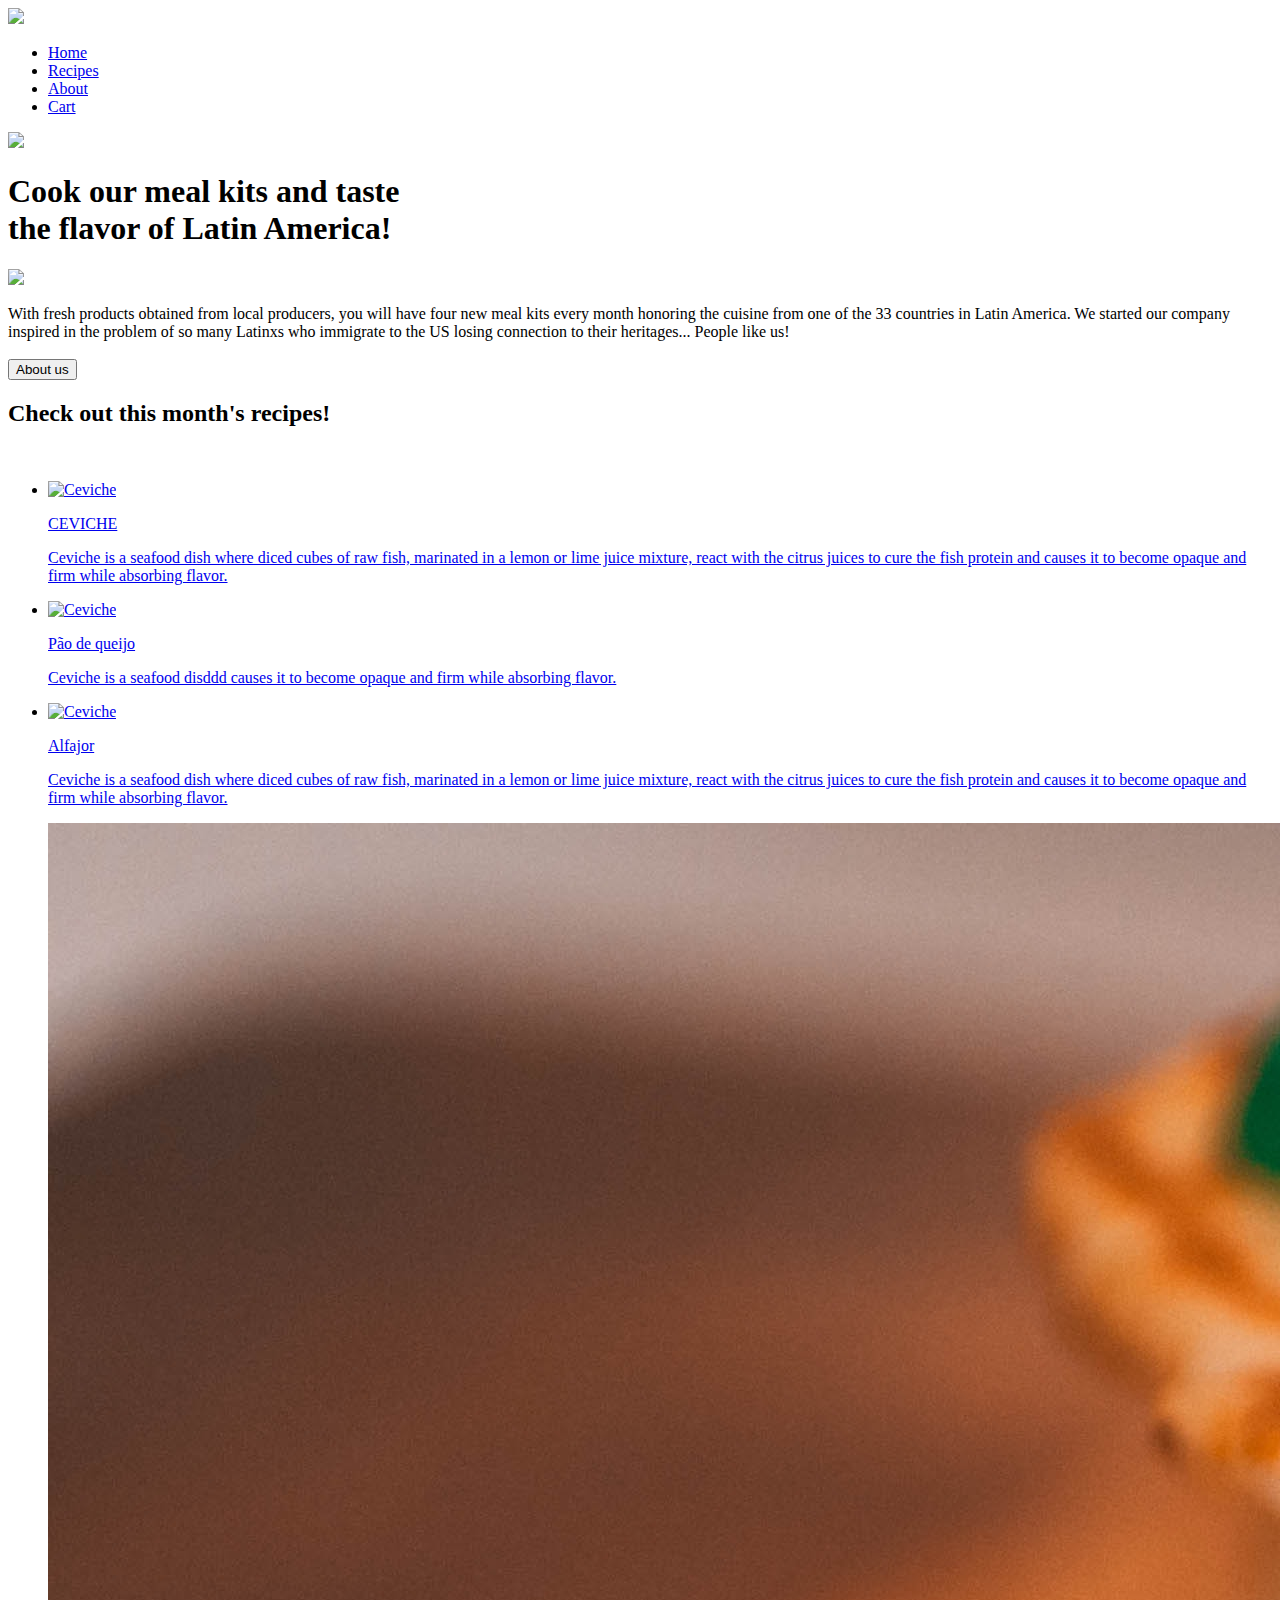
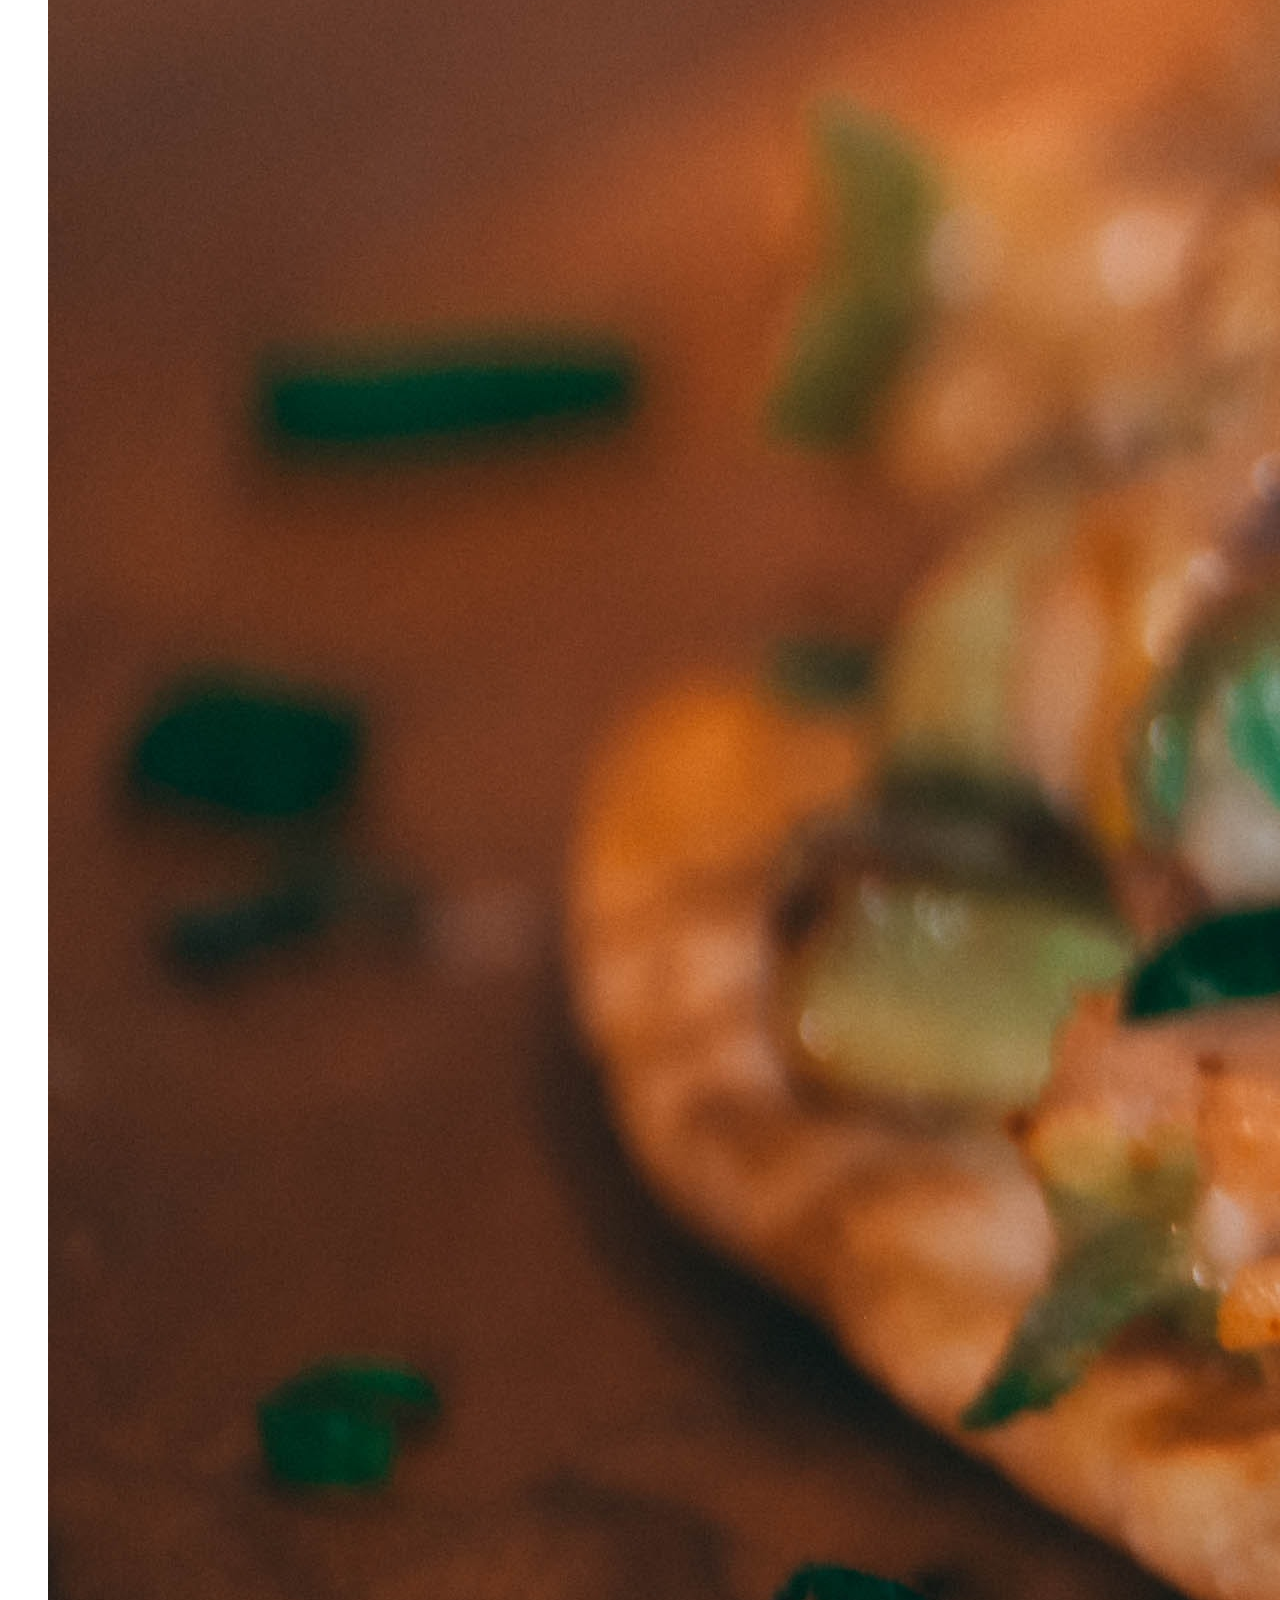
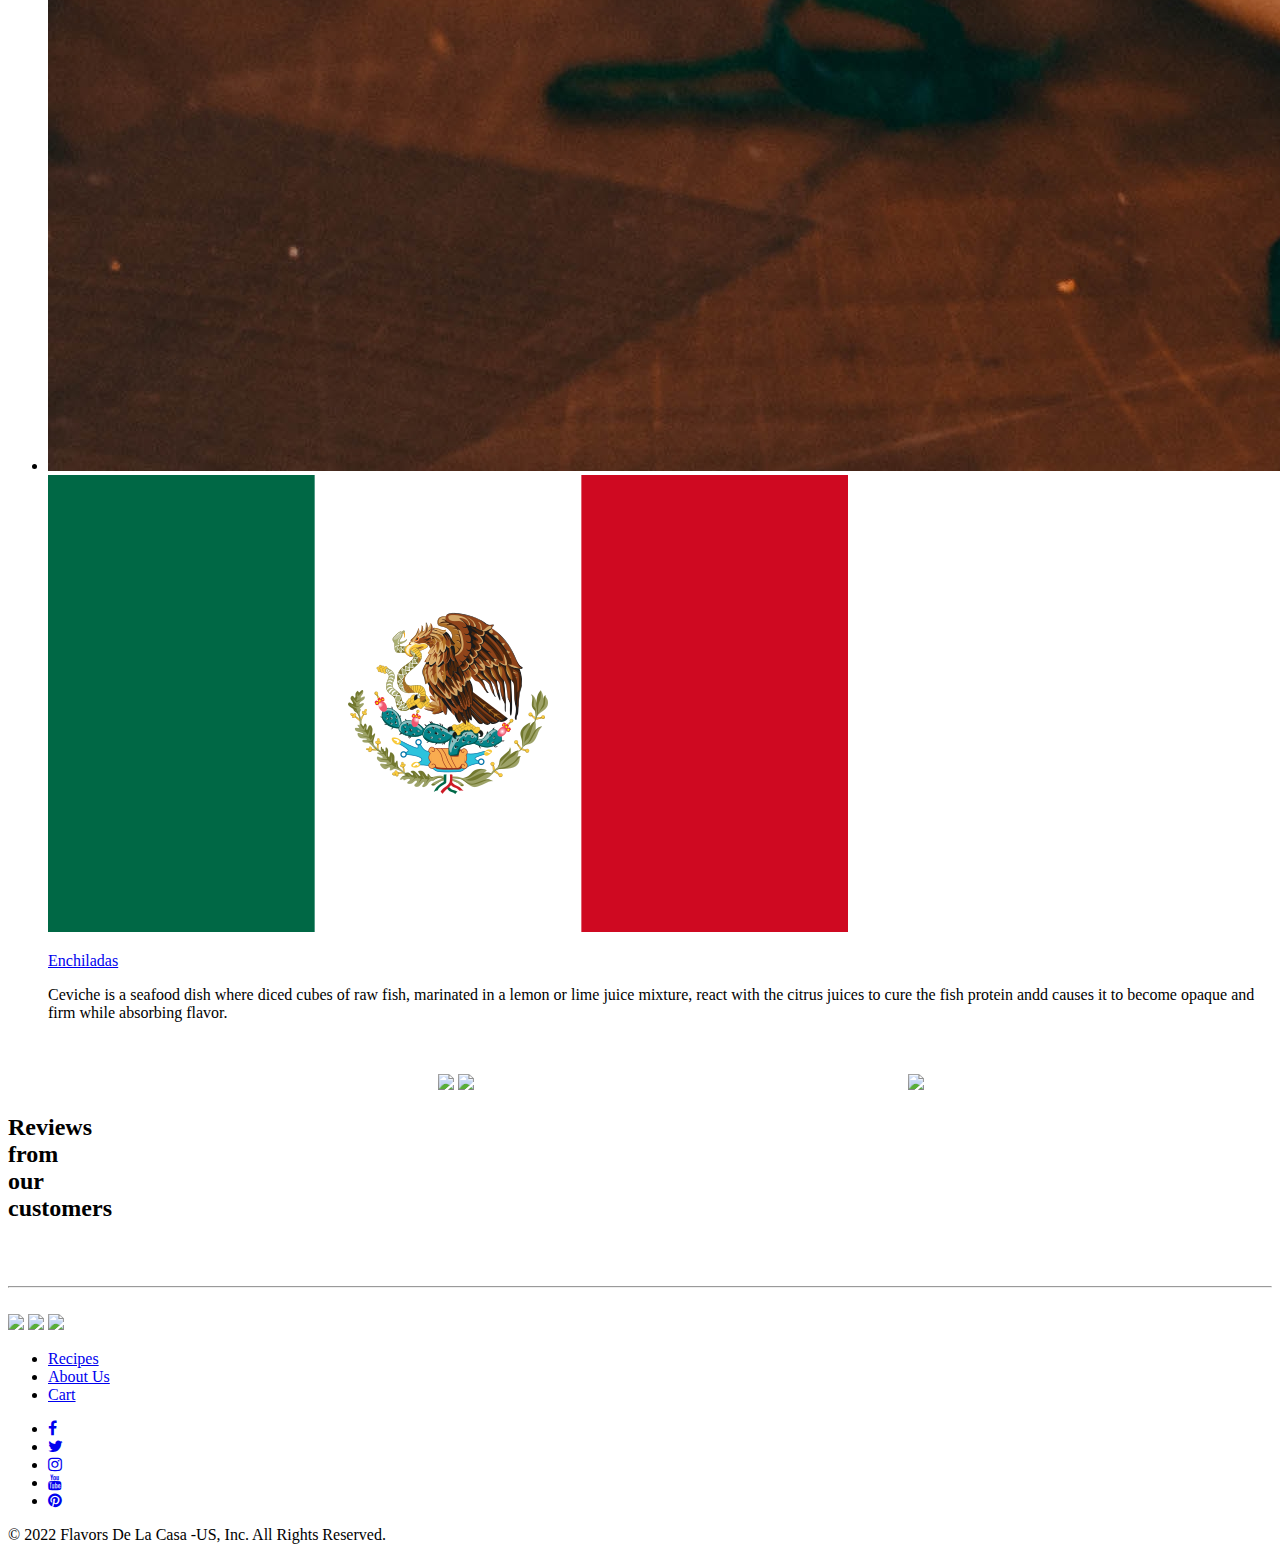
==== index.html @ 51b17901 "Update index.html" ====
<!DOCTYPE html>
<html>
  <head>
    <meta charset="UTF-8">
    <meta name="viewport" content="width=device-width, initial-scale=1.0">
    <title>Flavors de La Casa</title>
    <link rel="icon" type="image/x-icon" href="images/favicon.ico">
    <link rel="stylesheet" href="CSS/rules.css">
    <link rel="stylesheet" href="CSS/rules_responsivity.css">
    <link rel="stylesheet" href="https://cdnjs.cloudflare.com/ajax/libs/font-awesome/4.7.0/css/font-awesome.min.css">
    <link rel="stylesheet" href="CSS/universal_rules.css">
    <script   src="https://code.jquery.com/jquery-3.1.1.min.js"   integrity="sha256-hVVnYaiADRTO2PzUGmuLJr8BLUSjGIZsDYGmIJLv2b8="   crossorigin="anonymous"></script>
  <style>
   .main-box {
   background-image: url('images/main2.jpg');
   }
  </style>
  
   </head>
  <body>
 
  <div class="hold-header">
  <div id="header" class="header-wrapper">
      <header class="header">
        <img src="./images/logo.png" class="header-logo">
        <nav class="header-nav">
          <ul>
            <li><a href="index.html">Home</a></li>
            <li><a href="####">Recipes</a></li>
            <li><a href="####">About</a></li>
            <li><a href="your_cart.html">Cart</a></li>
          </ul>
        </nav>
      </header>
    </div>   
    </div>
    
    <script>
    // fades in main elements of the page
    $(document).ready(function() {
     // $("main-logo, main-logo").pagefade(1000, 1000);
     $('#main-logo').hide().fadeIn(3000);
     $('#main-text').hide().fadeIn(3000);
     });
   </script>
   <div class="hold-header">
    <section class="main-box"> 
    <div class="main-content">
         <img id="main-logo" src="images/logo_white.png"> 

         <h1 id="main-text"> Cook our meal kits and taste <br>the flavor of Latin America!</h1>
    </div>
   </section>
   </div>
   

   <div class="fix-borders">
    <section class="brief-box"> <!-- parent -->
        <img class="brief-child" id="brief-image" src="images/AWARD.png"> <!--child 1-->

        <p class="brief-child" id="brief-text"> With fresh products obtained from local producers, you will have four new meal kits every month honoring the cuisine from one of the 33 countries in Latin America.
         We started our company inspired in the problem of so many Latinxs who immigrate to the US losing connection to their heritages... People like us! 
         <br><br>

         <a href="#"></a>
         <button #id="brief-button">About us</button>
        </p>
   </div>
      </section>

   <section class="slide-box">
    <h2>Check out this month's recipes!</h2> <br>
    <!-- <script src="https://cdnjs.cloudflare.com/ajax/libs/jquery/3.3.1/jquery.min.js"></script> -->
    <div class="container">
      <ul class="horscroll" id="autoscrollR">
       <li>
          <div class="card">
          <a href="recipe1.html">
         <img src="images/ceviche.jpeg" alt="Ceviche">   
         <div class="title-line">
          <object data="images/peru.png"> </object>
          <p class="price"> CEVICHE </p>
         </div>
         <p class="description">Ceviche is a seafood dish where diced cubes of raw fish, marinated in a lemon or lime juice mixture, 
          react with the citrus juices to cure the fish protein and causes it to become opaque and firm while absorbing flavor.</p>
          </a> 
         </div>
       
      </li>
      <li>
       <div class="card">
       <a href="recipe2.html">
        <img src="images/paodequeijo.jpg" alt="Ceviche">      
        <div class="title-line">
         <object data="images/bandeirabrasil.jpeg"> </object>
         <p class="price"> Pão de queijo </p>
        </div>
        <p class="description">Ceviche is a seafood disddd causes it to become opaque and firm while absorbing flavor.</p>
         </a>
         </div>
      </li>
      <li>
       <div class="card">
        <a href="recipe3.html">
        <img src="images/alfajor.jpeg" alt="Ceviche">      
        <div class="title-line">
         <object data="images/bandeiraargentina.png"> </object>
         <p class="price"> Alfajor </p>
        </div>
        <p class="description">Ceviche is a seafood dish where diced cubes of raw fish, marinated in a lemon or lime juice mixture, 
         react with the citrus juices to cure the fish protein and causes it to become opaque and firm while absorbing flavor.</p>
          </a>
          </div>
      </li>
      <li>
       <div class="card">
         <a href="recipe4.html">
        <img src="images/enchiladas.jpg" alt="Ceviche">      
        <div class="title-line">
         <object data="images/flagmexico.png"> </object>
         <p class="price"> Enchiladas </p>
          </a>
        </div>
        <p class="description">Ceviche is a seafood dish where diced cubes of raw fish, marinated in a lemon or lime juice mixture, 
         react with the citrus juices to cure the fish protein andd causes it to become opaque and firm while absorbing flavor.</p>
         </div>
      </li>
      </ul>
    </div>

      <br><br>

   </section>

   <section class="review-box">
    <div class="review-child">
    <img class="review-image" src="images/comment2.png" style="margin-left: 34%;"> 
    <img class="review-image" src="images/comment1.png"> 
    <img class="review-image" src="images/comment3.png" style="margin-left: 34%;"> 

    </div>

    <div class="review-child">
     <h2 id="review-text"> 
     Reviews<br>from<br>our<br>customers
     </h2>
     <br><br>
     <hr>
     <br>
     <div id="review-seals">
      <img class="seal-image" src="images/seal1.png"> 
      <img class="seal-image" src="images/seal2.png"> 
      <img class="seal-image" src="images/seal3.png"> 

     </div>
    </div>
    </section>
    <div id="footer" class="footer-wrapper">
      <footer class="footer">
        <ul class="footer-otherLinks">
          <li class="footer-listItem"><a href="####">Recipes</a></li>
          <li class="footer-listItem"><a href="####">About Us</a></li>
          <li class="footer-listItem"><a href="your_cart.html">Cart</a></li>
        </ul>
        <ul class="footer-socialMedia">
          <li><a href="####"><i class="fa fa-facebook"></i></a></li>
          <li><a href="####"><i class="fa fa-twitter"></i></a></li>
          <li><a href="####"><i class="fa fa-instagram"></i></a></li>
          <li><a href="####"><i class="fa fa-youtube"></i></a></li>
          <li><a href="####"><i class="fa fa-pinterest"></i></a></li>
        </ul>
        <p class="footer-copyRights">&copy; 2022 Flavors De La Casa -US, Inc. All Rights Reserved.</p>
      </footer>
    </div>
  </body>
</html>
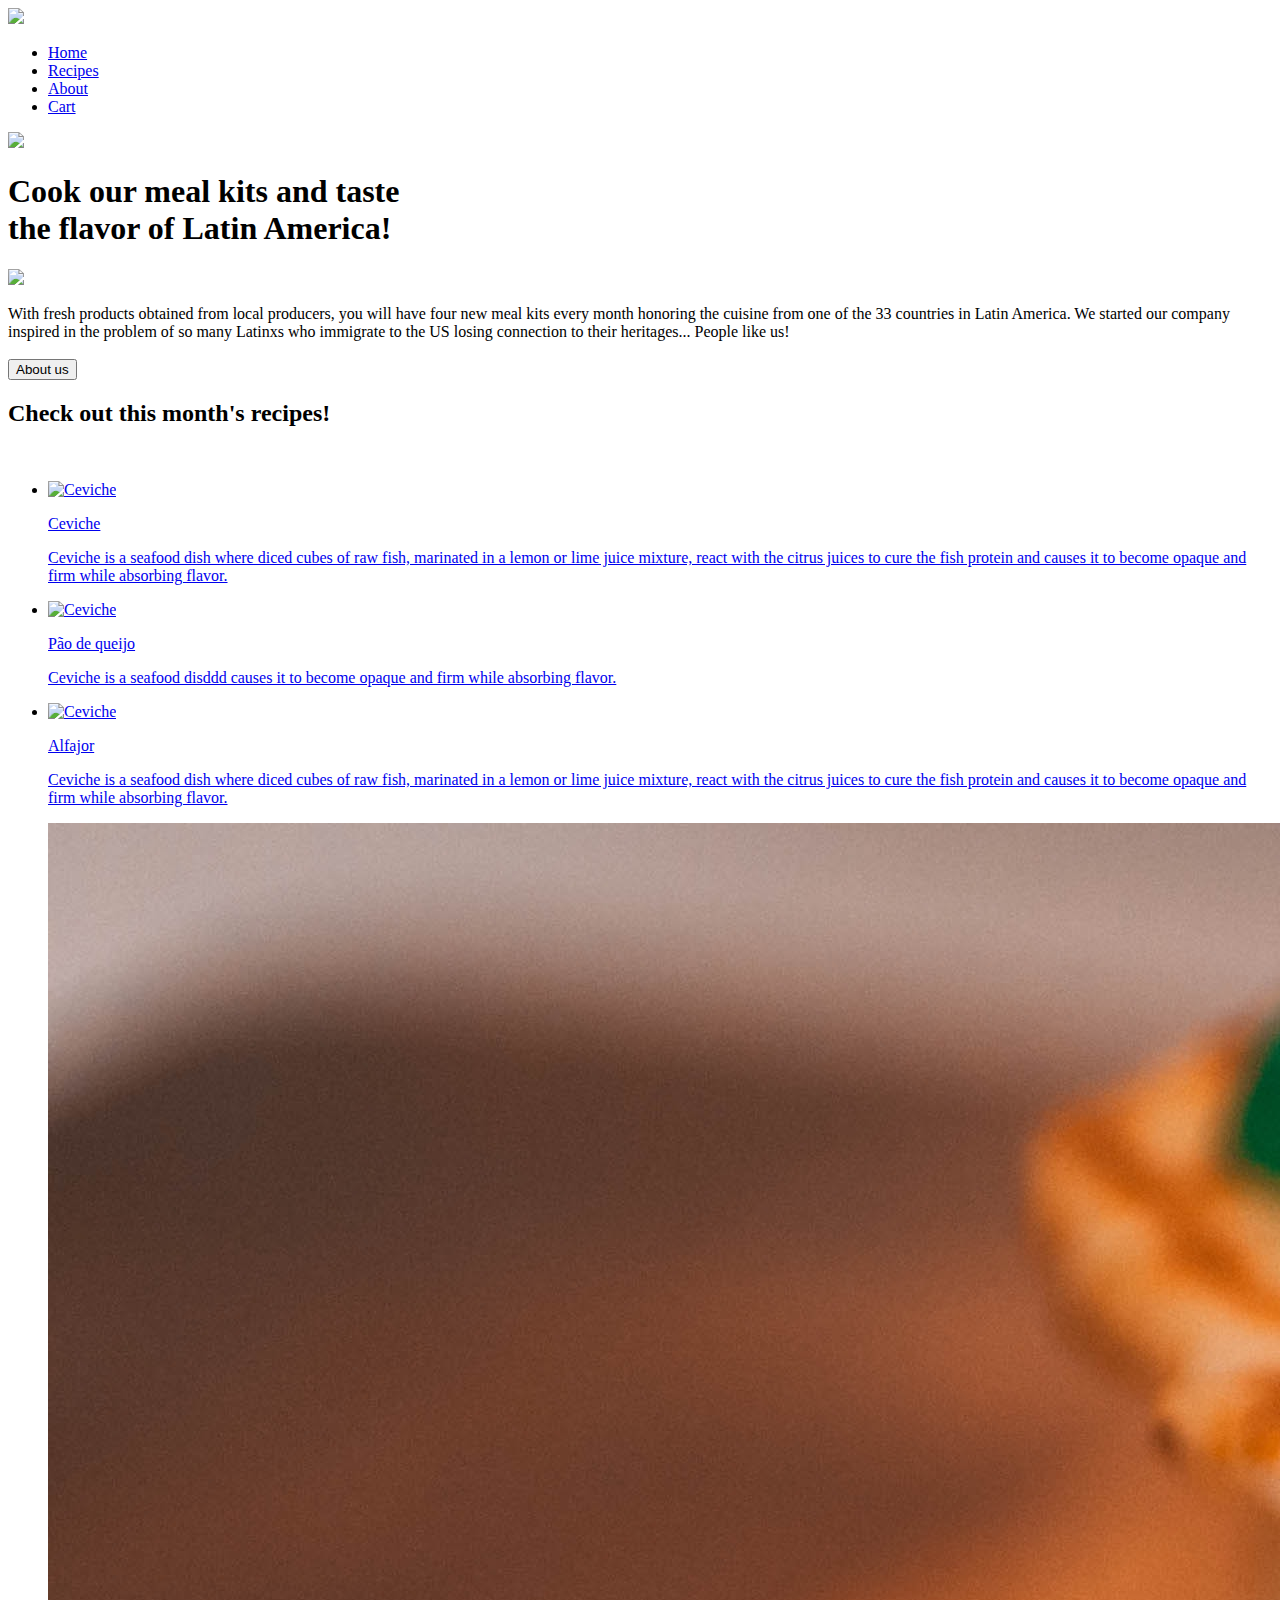
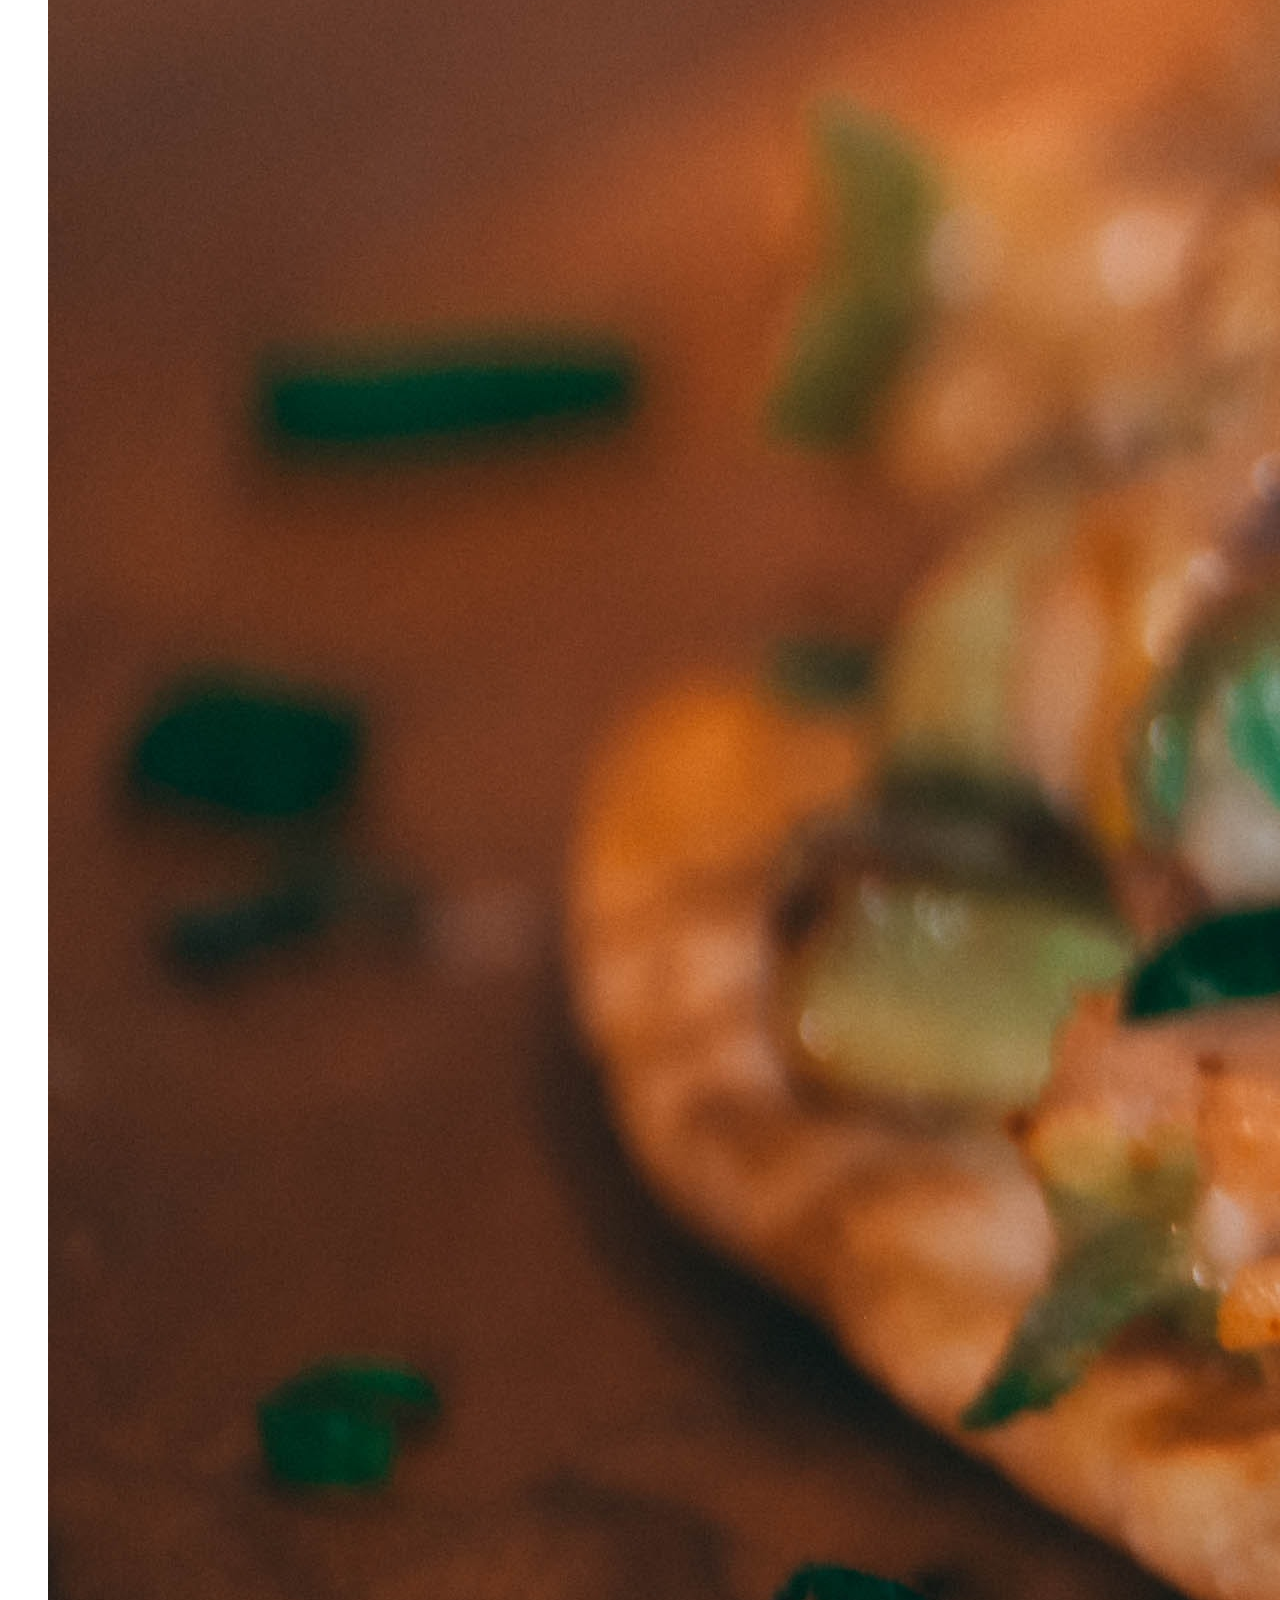
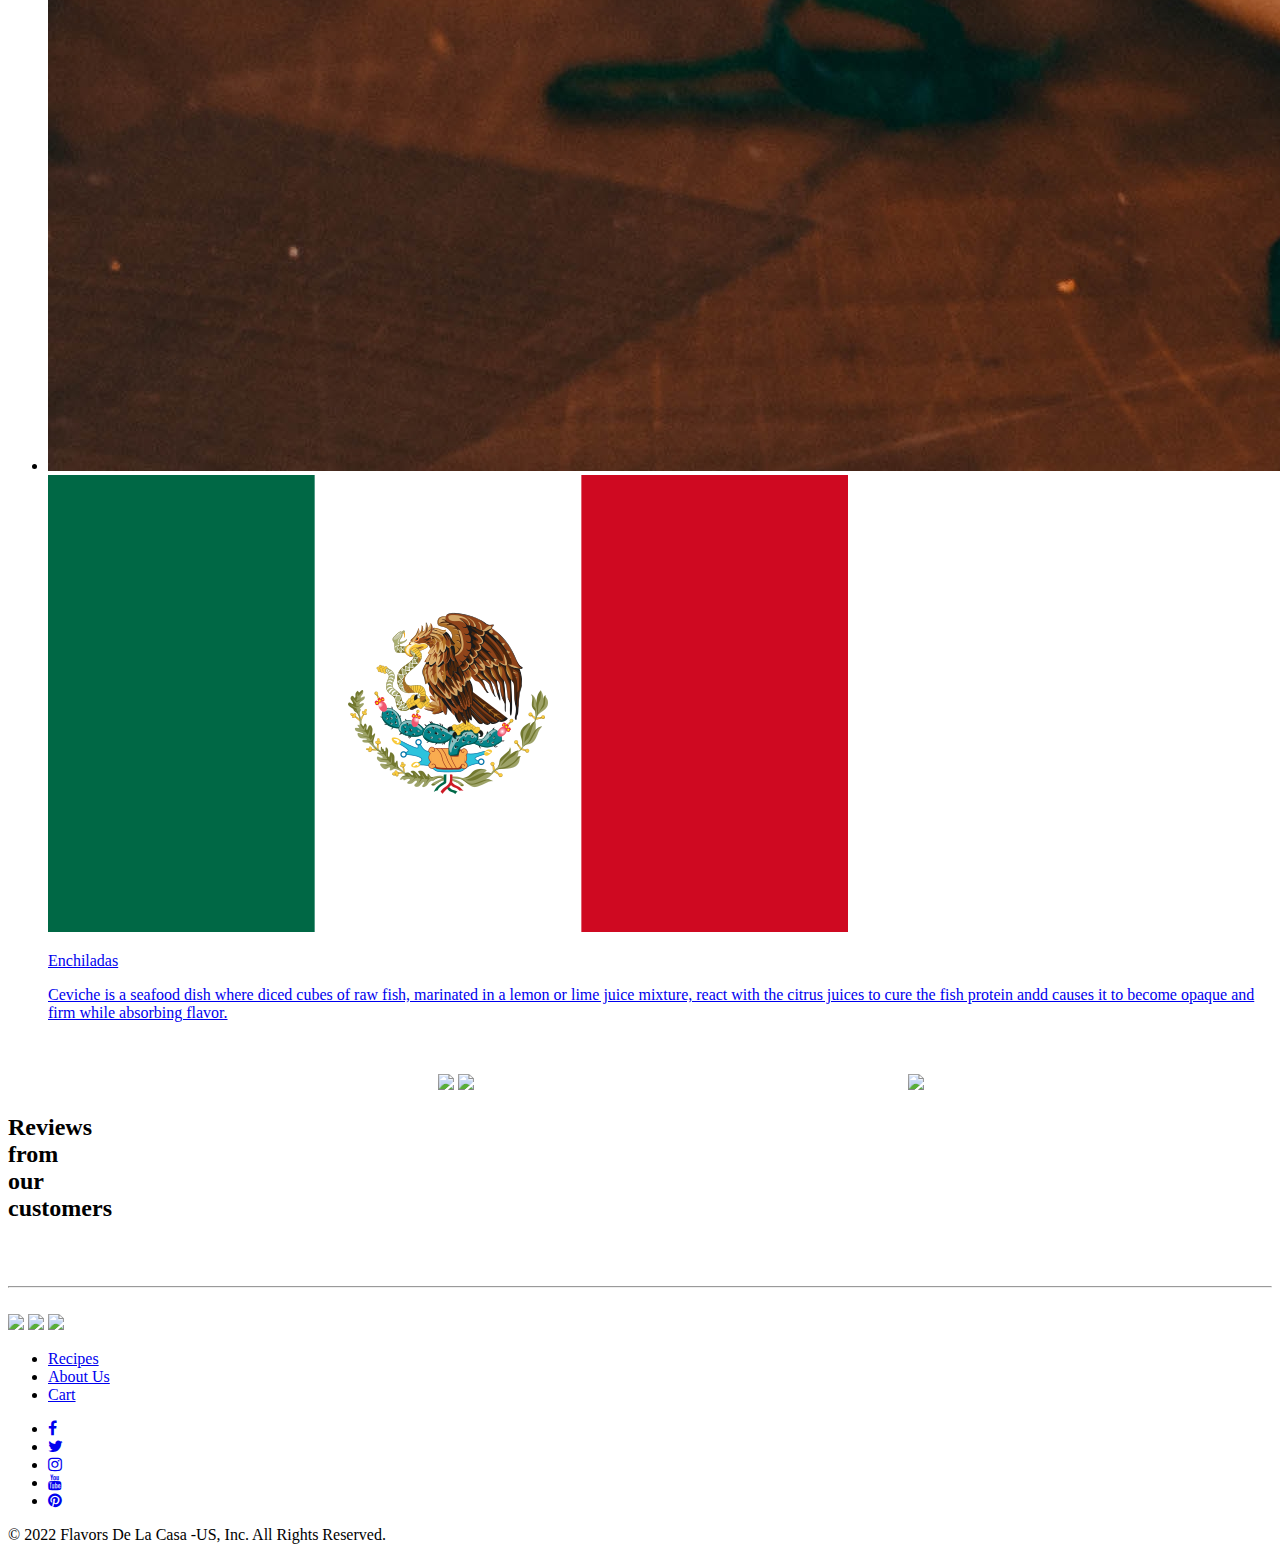
==== commit fae5f732: "Update index.html" ====
--- a/index.html
+++ b/index.html
@@ -79,7 +79,7 @@
          <img src="images/ceviche.jpeg" alt="Ceviche">   
          <div class="title-line">
           <object data="images/peru.png"> </object>
-          <p class="price"> CEVICHE </p>
+          <p class="price"> Ceviche </p>
          </div>
          <p class="description">Ceviche is a seafood dish where diced cubes of raw fish, marinated in a lemon or lime juice mixture, 
           react with the citrus juices to cure the fish protein and causes it to become opaque and firm while absorbing flavor.</p>
@@ -119,11 +119,11 @@
         <div class="title-line">
          <object data="images/flagmexico.png"> </object>
          <p class="price"> Enchiladas </p>
-          </a>
         </div>
         <p class="description">Ceviche is a seafood dish where diced cubes of raw fish, marinated in a lemon or lime juice mixture, 
          react with the citrus juices to cure the fish protein andd causes it to become opaque and firm while absorbing flavor.</p>
-         </div>
+         </a>
+        </div>
       </li>
       </ul>
     </div>
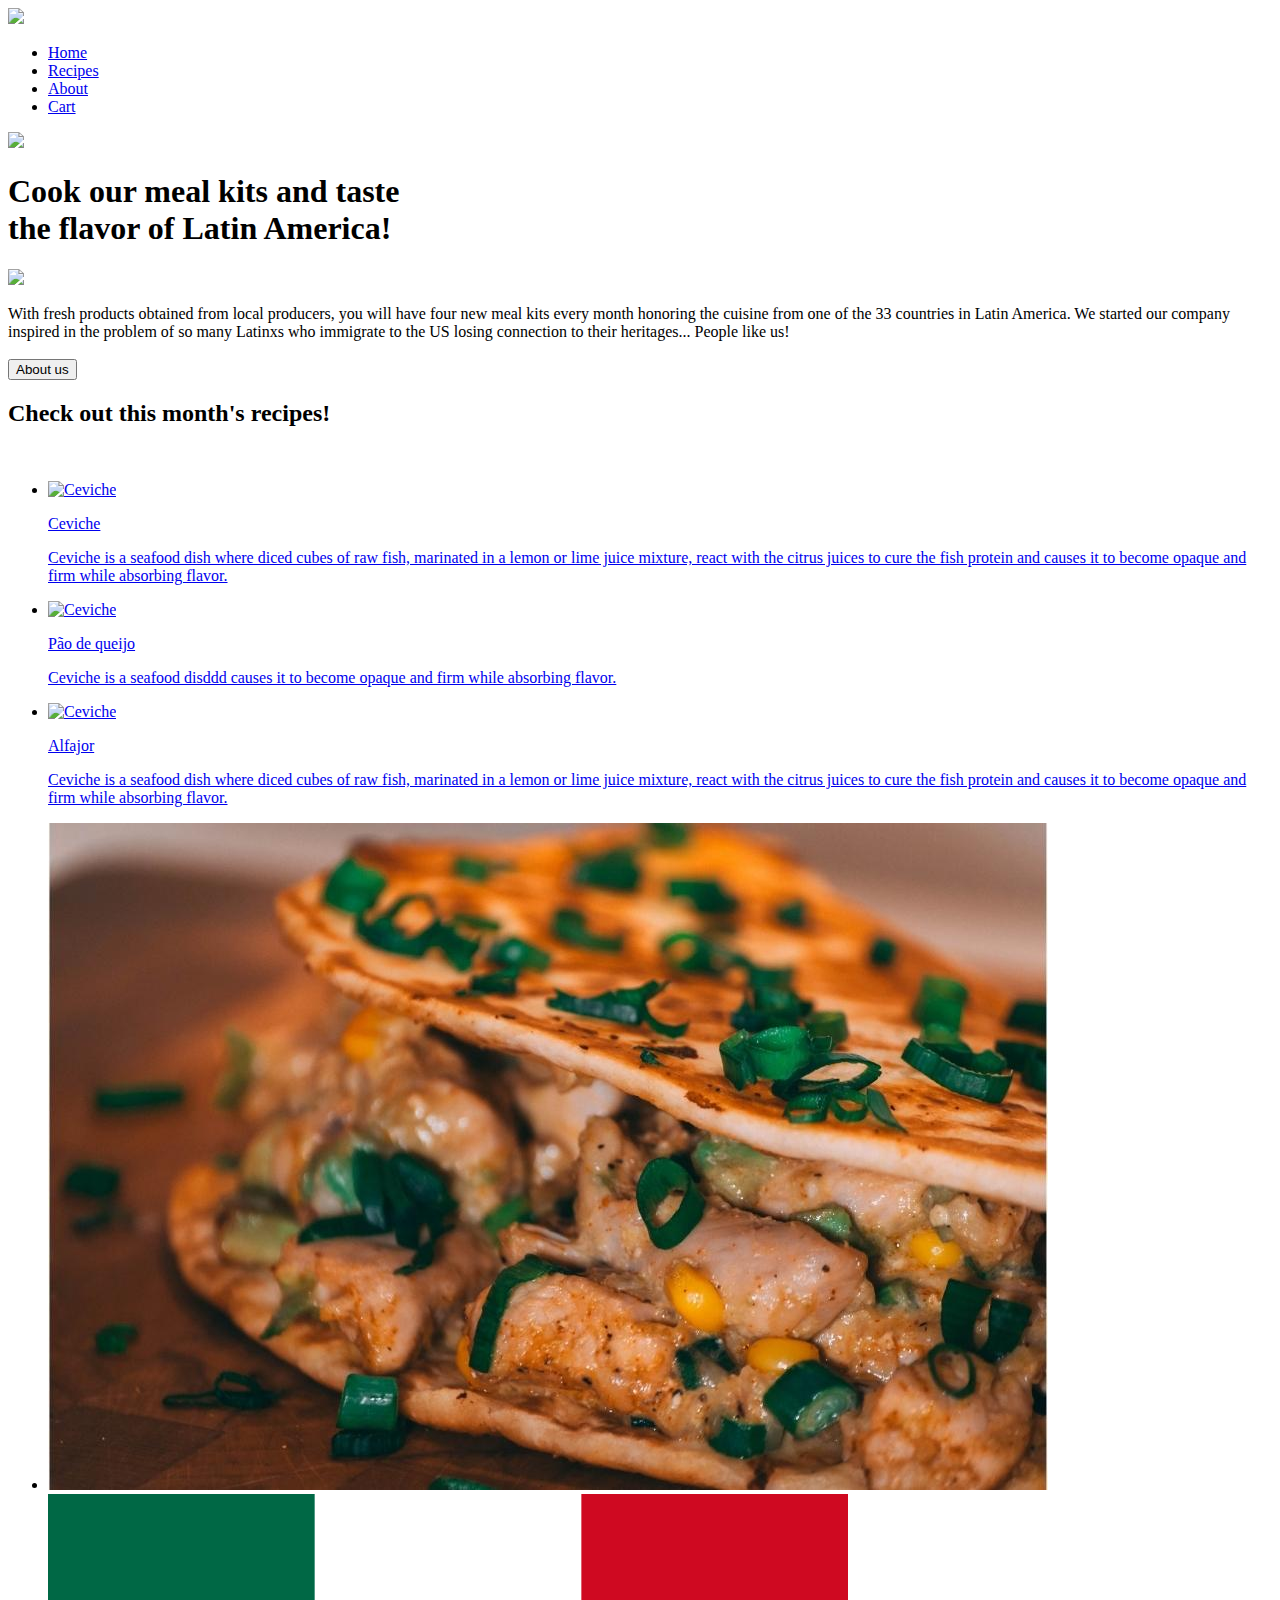
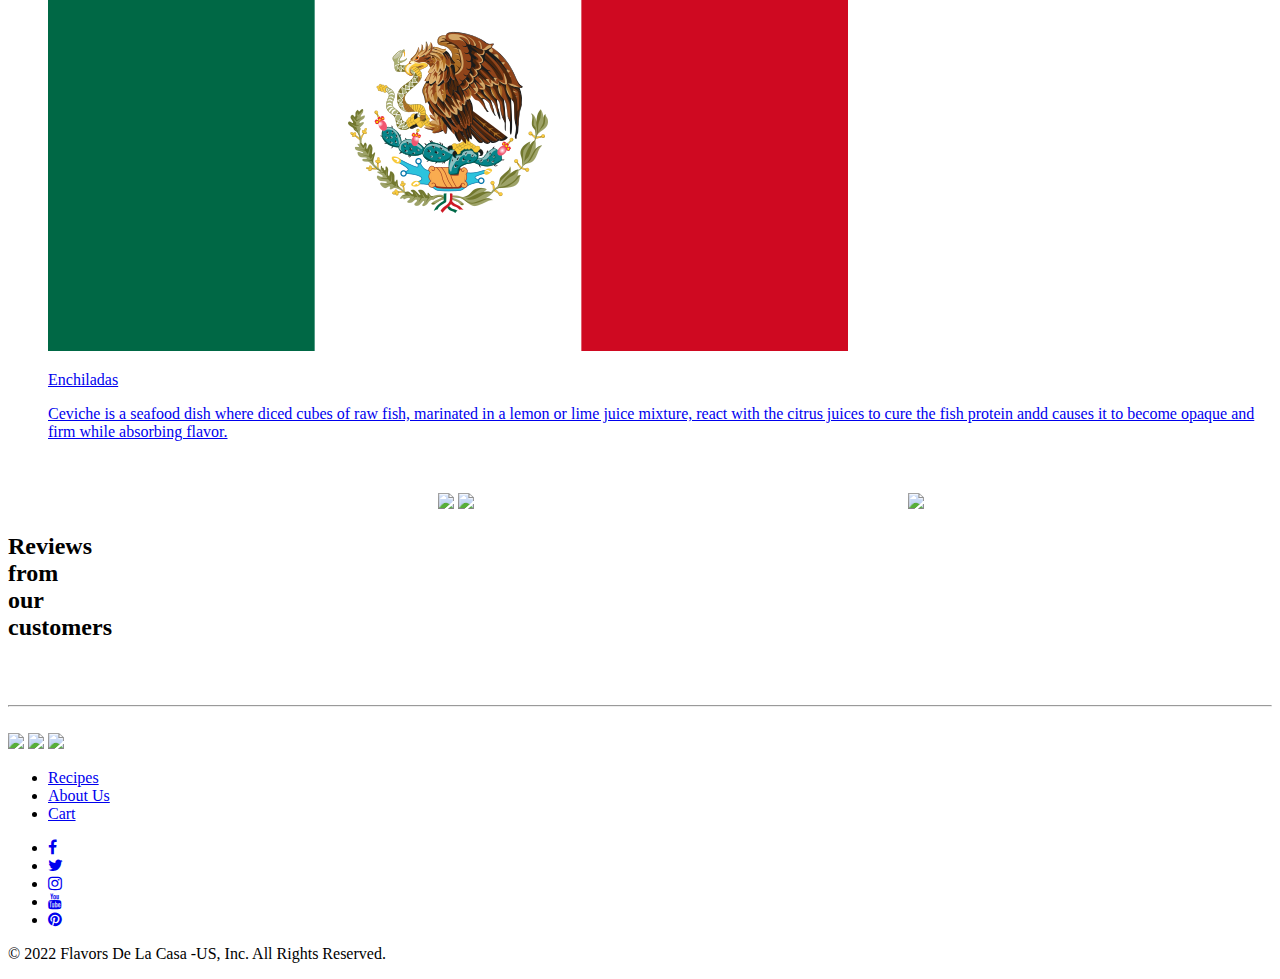
==== commit e4b64a19: "Update index.html" ====
--- a/index.html
+++ b/index.html
@@ -14,6 +14,7 @@
    .main-box {
    background-image: url('images/main2.jpg');
    }
+    
   </style>
   
    </head>
@@ -115,7 +116,7 @@
       <li>
        <div class="card">
          <a href="recipe4.html">
-        <img src="images/enchiladas.jpg" alt="Ceviche">      
+        <img src="images/enchilada.jpg" alt="Ceviche">      
         <div class="title-line">
          <object data="images/flagmexico.png"> </object>
          <p class="price"> Enchiladas </p>
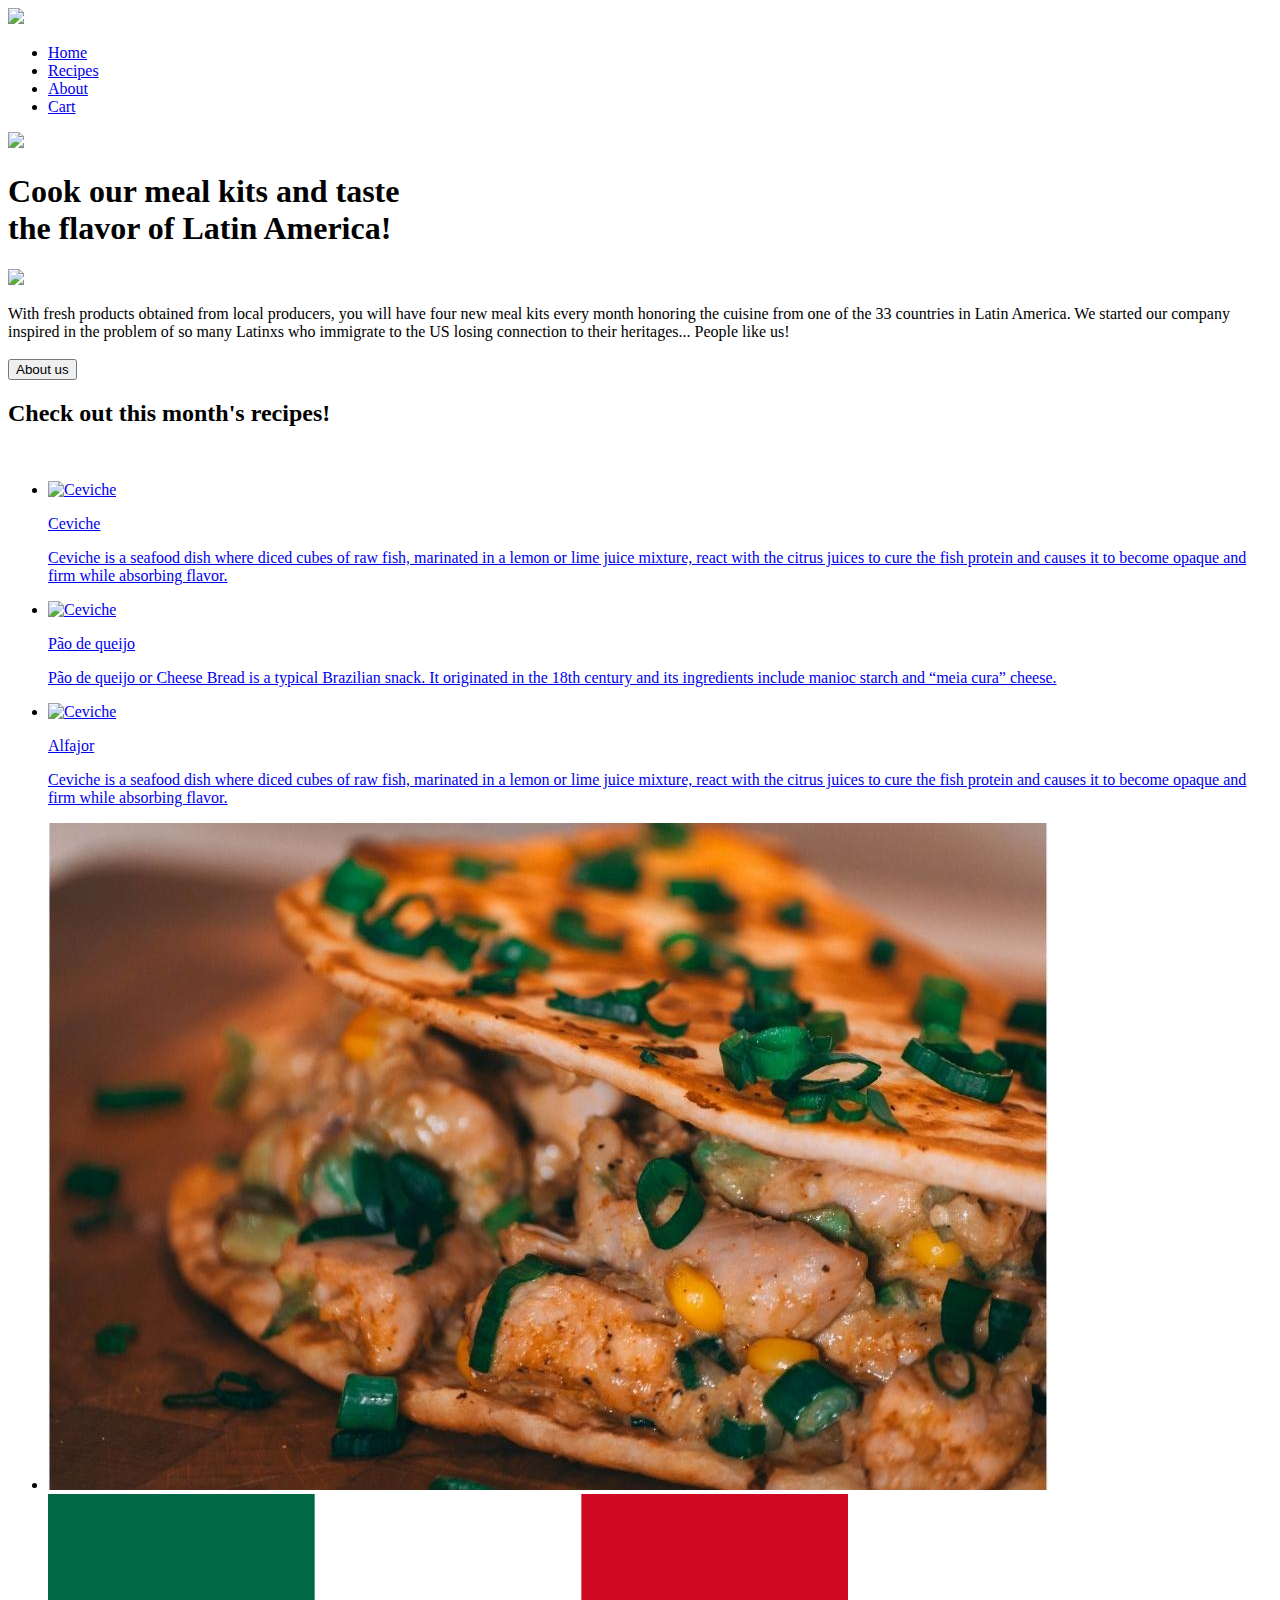
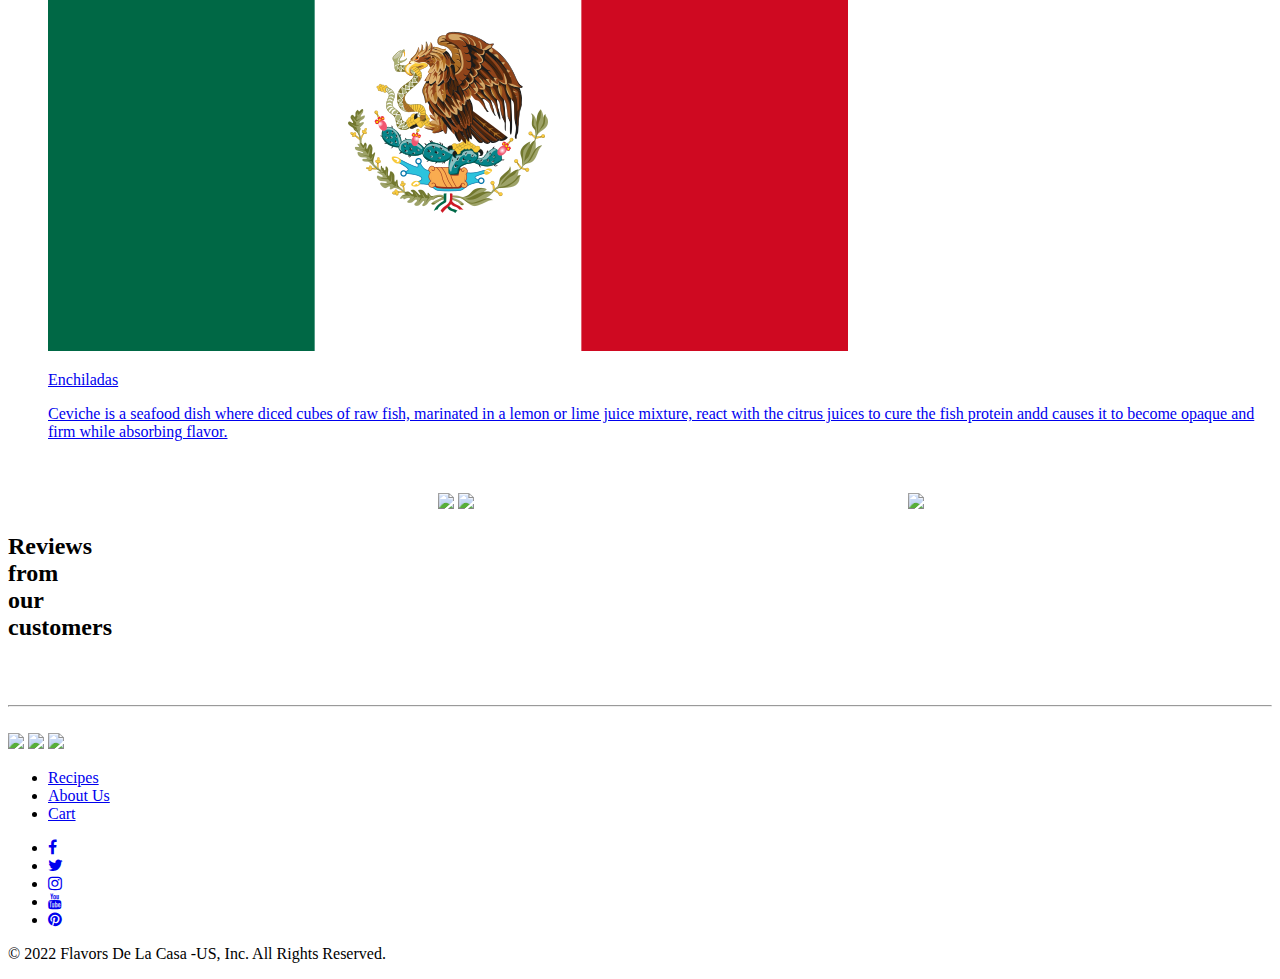
==== commit bb6ef930: "Update index.html" ====
--- a/index.html
+++ b/index.html
@@ -96,7 +96,8 @@
          <object data="images/bandeirabrasil.jpeg"> </object>
          <p class="price"> Pão de queijo </p>
         </div>
-        <p class="description">Ceviche is a seafood disddd causes it to become opaque and firm while absorbing flavor.</p>
+        <p class="description">Pão de queijo or Cheese Bread is a typical Brazilian snack. It originated in the 18th century and
+          its ingredients include manioc starch and “meia cura” cheese.</p>
          </a>
          </div>
       </li>
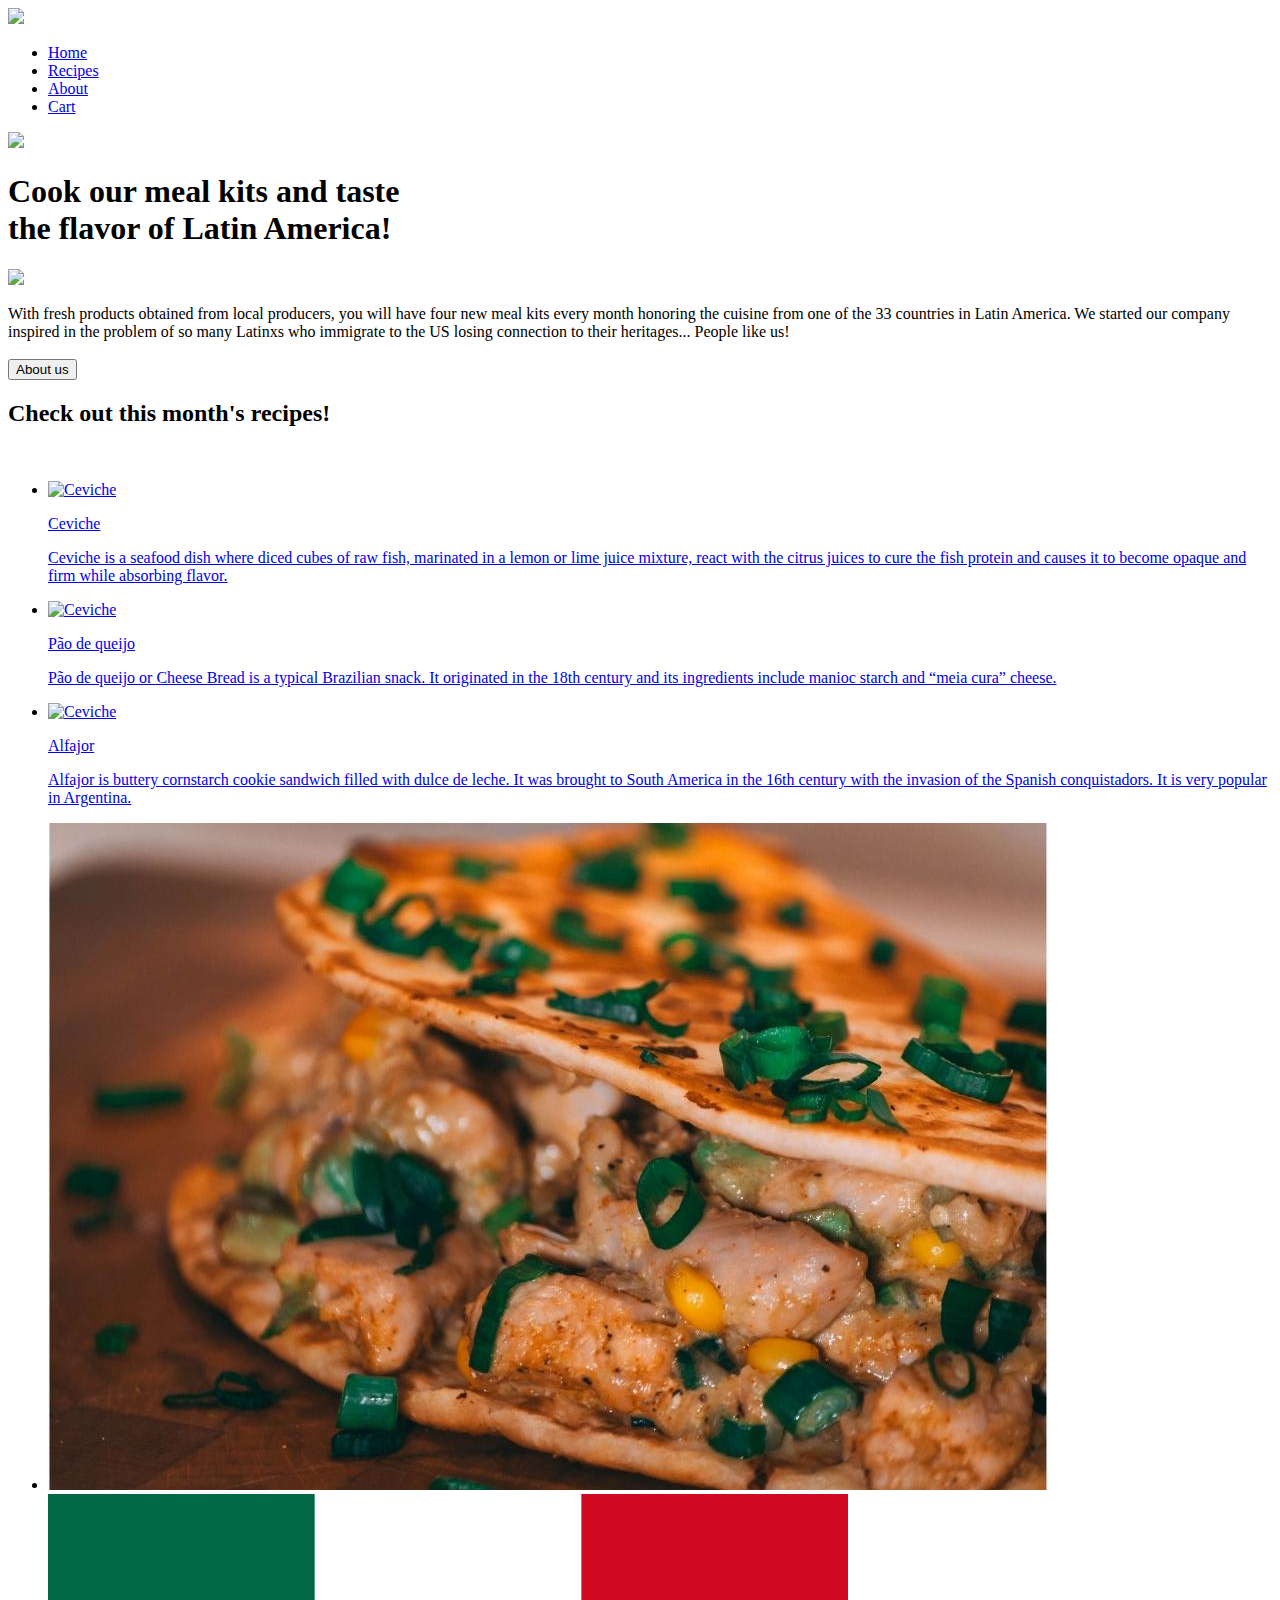
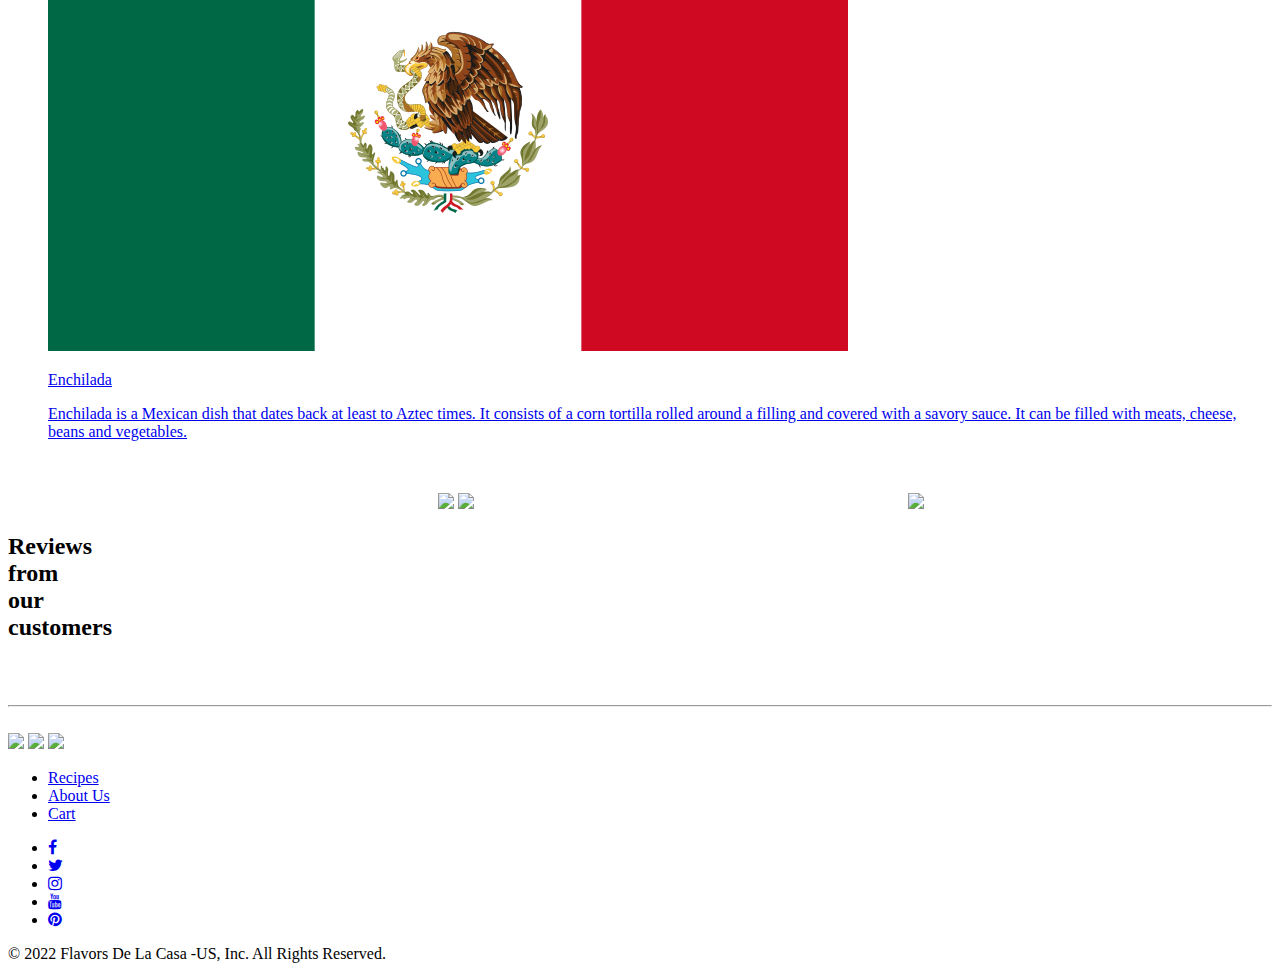
==== commit fec4c810: "Update index.html" ====
--- a/index.html
+++ b/index.html
@@ -109,8 +109,8 @@
          <object data="images/bandeiraargentina.png"> </object>
          <p class="price"> Alfajor </p>
         </div>
-        <p class="description">Ceviche is a seafood dish where diced cubes of raw fish, marinated in a lemon or lime juice mixture, 
-         react with the citrus juices to cure the fish protein and causes it to become opaque and firm while absorbing flavor.</p>
+        <p class="description">Alfajor is buttery cornstarch cookie sandwich filled with dulce de leche. It was brought to 
+          South America in the 16th century with the invasion of the Spanish conquistadors. It is very popular in Argentina.</p>
           </a>
           </div>
       </li>
@@ -120,10 +120,10 @@
         <img src="images/enchilada.jpg" alt="Ceviche">      
         <div class="title-line">
          <object data="images/flagmexico.png"> </object>
-         <p class="price"> Enchiladas </p>
+         <p class="price"> Enchilada </p>
         </div>
-        <p class="description">Ceviche is a seafood dish where diced cubes of raw fish, marinated in a lemon or lime juice mixture, 
-         react with the citrus juices to cure the fish protein andd causes it to become opaque and firm while absorbing flavor.</p>
+        <p class="description">Enchilada is a Mexican dish that dates back at least to Aztec times. It consists of a corn tortilla
+        rolled around a filling and covered with a savory sauce. It can be filled with meats, cheese, beans and vegetables.</p>
          </a>
         </div>
       </li>
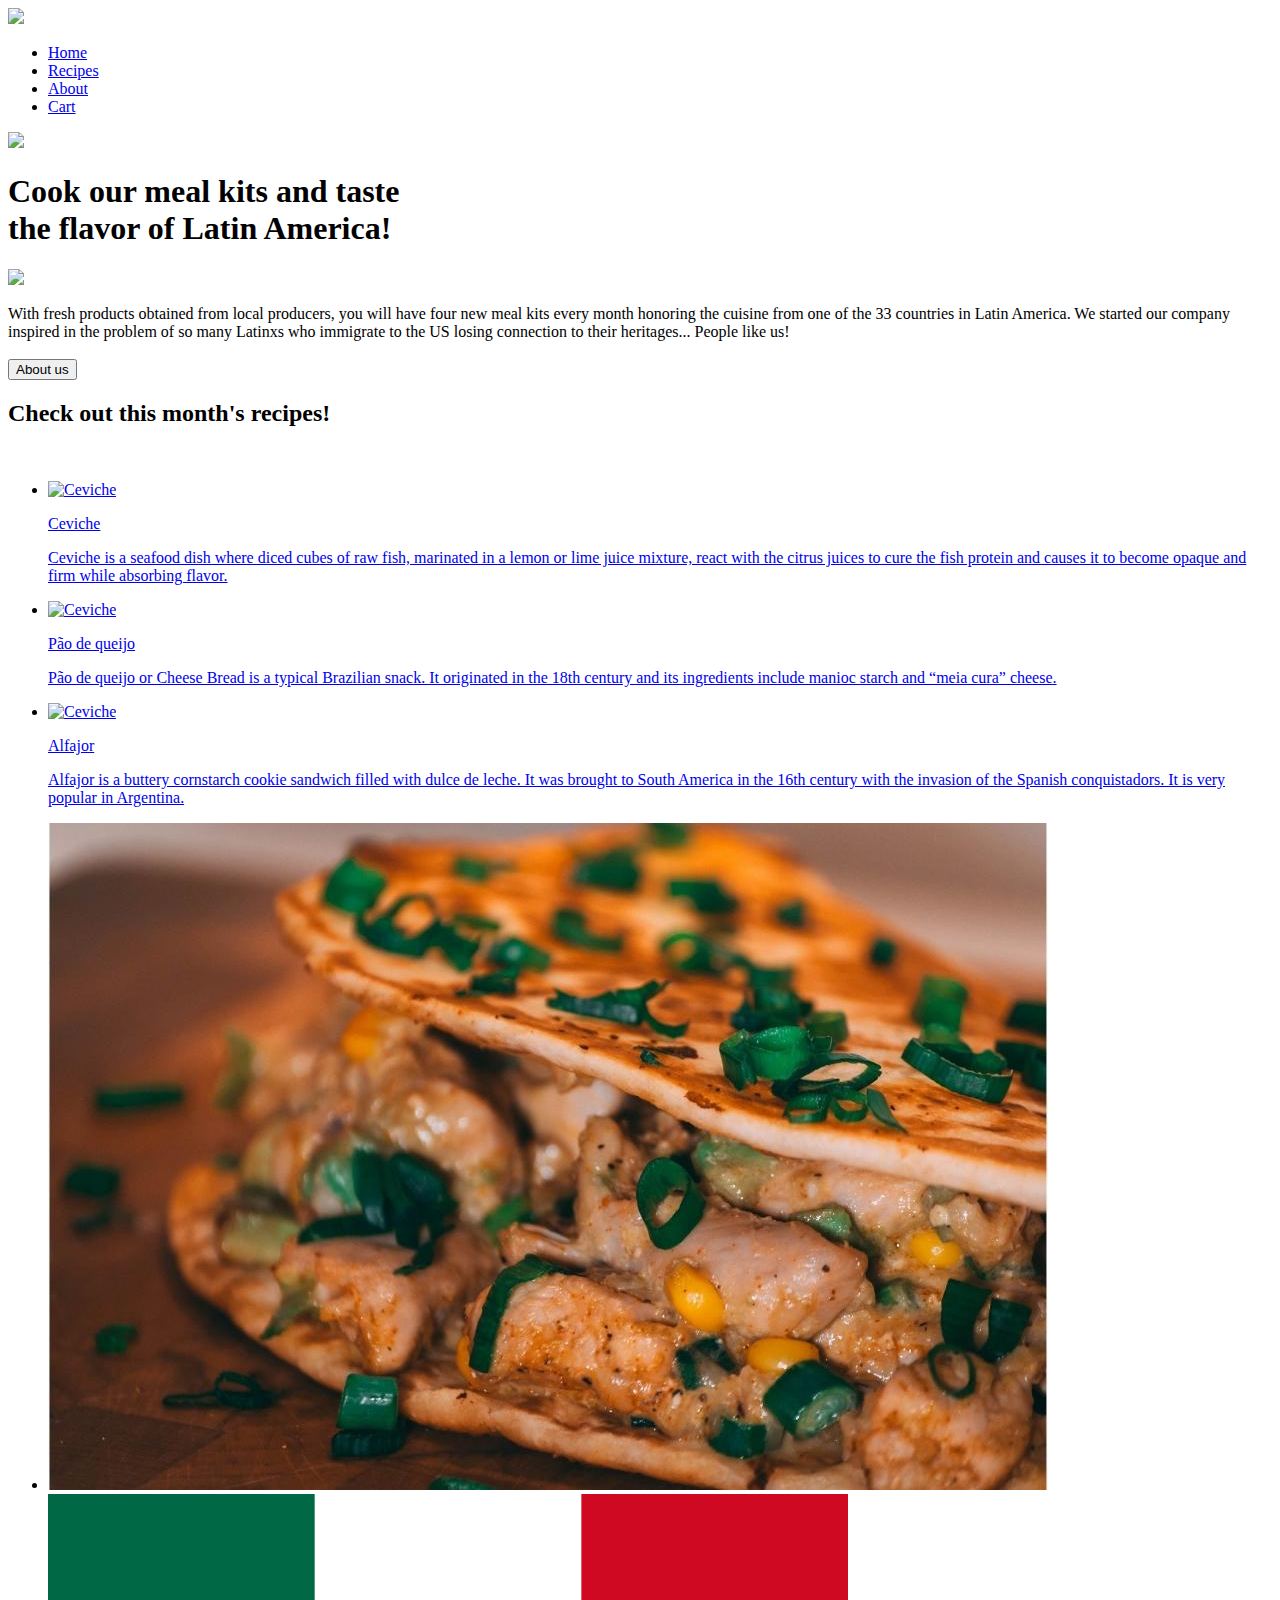
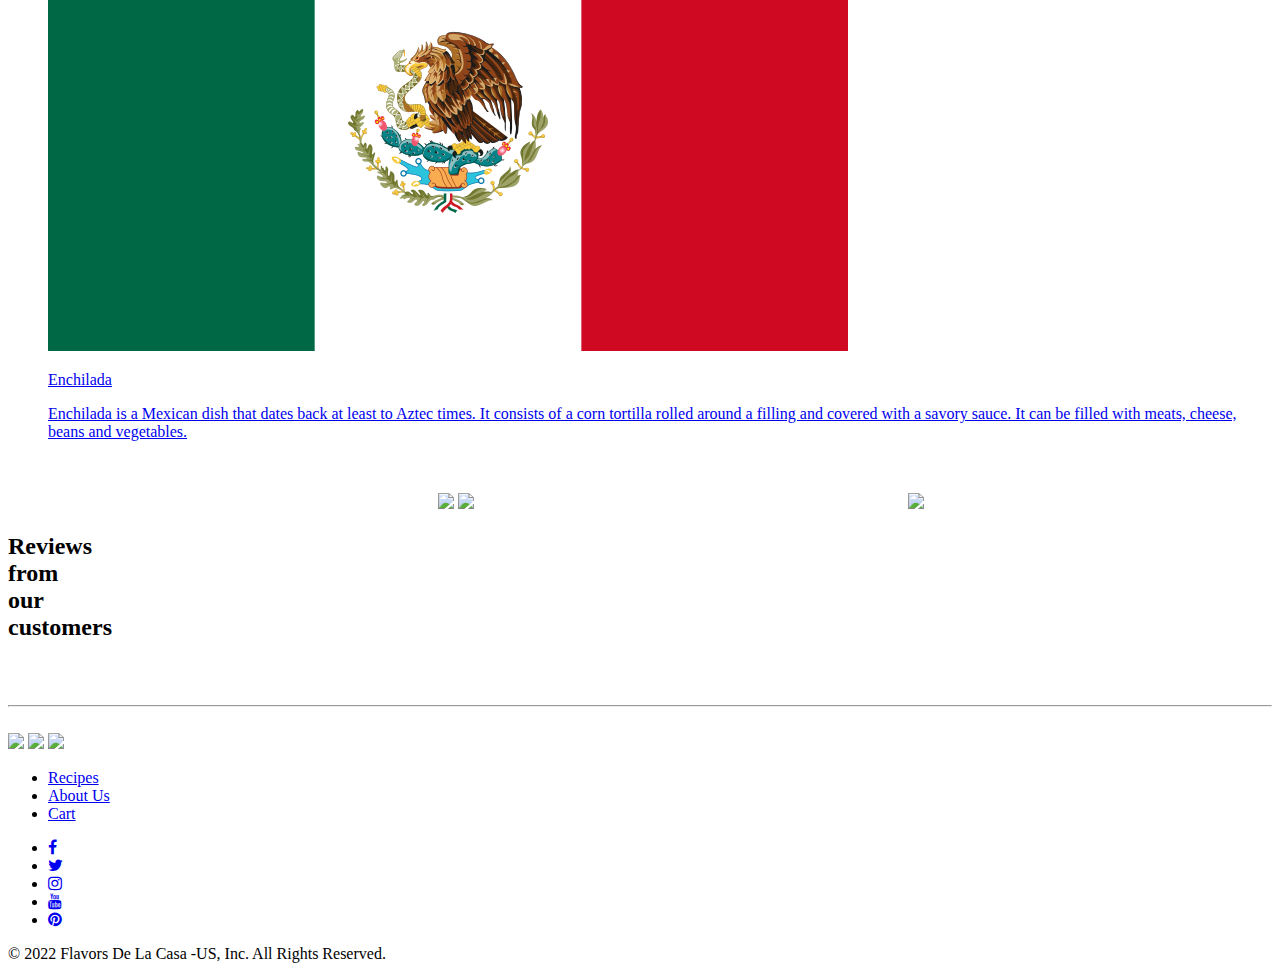
==== commit 710b6752: "Update index.html" ====
--- a/index.html
+++ b/index.html
@@ -27,8 +27,8 @@
         <nav class="header-nav">
           <ul>
             <li><a href="index.html">Home</a></li>
-            <li><a href="####">Recipes</a></li>
-            <li><a href="####">About</a></li>
+            <li><a href="recipes.html">Recipes</a></li>
+            <li><a href="aboutus.html">About</a></li>
             <li><a href="your_cart.html">Cart</a></li>
           </ul>
         </nav>
@@ -109,7 +109,7 @@
          <object data="images/bandeiraargentina.png"> </object>
          <p class="price"> Alfajor </p>
         </div>
-        <p class="description">Alfajor is buttery cornstarch cookie sandwich filled with dulce de leche. It was brought to 
+        <p class="description">Alfajor is a buttery cornstarch cookie sandwich filled with dulce de leche. It was brought to 
           South America in the 16th century with the invasion of the Spanish conquistadors. It is very popular in Argentina.</p>
           </a>
           </div>
